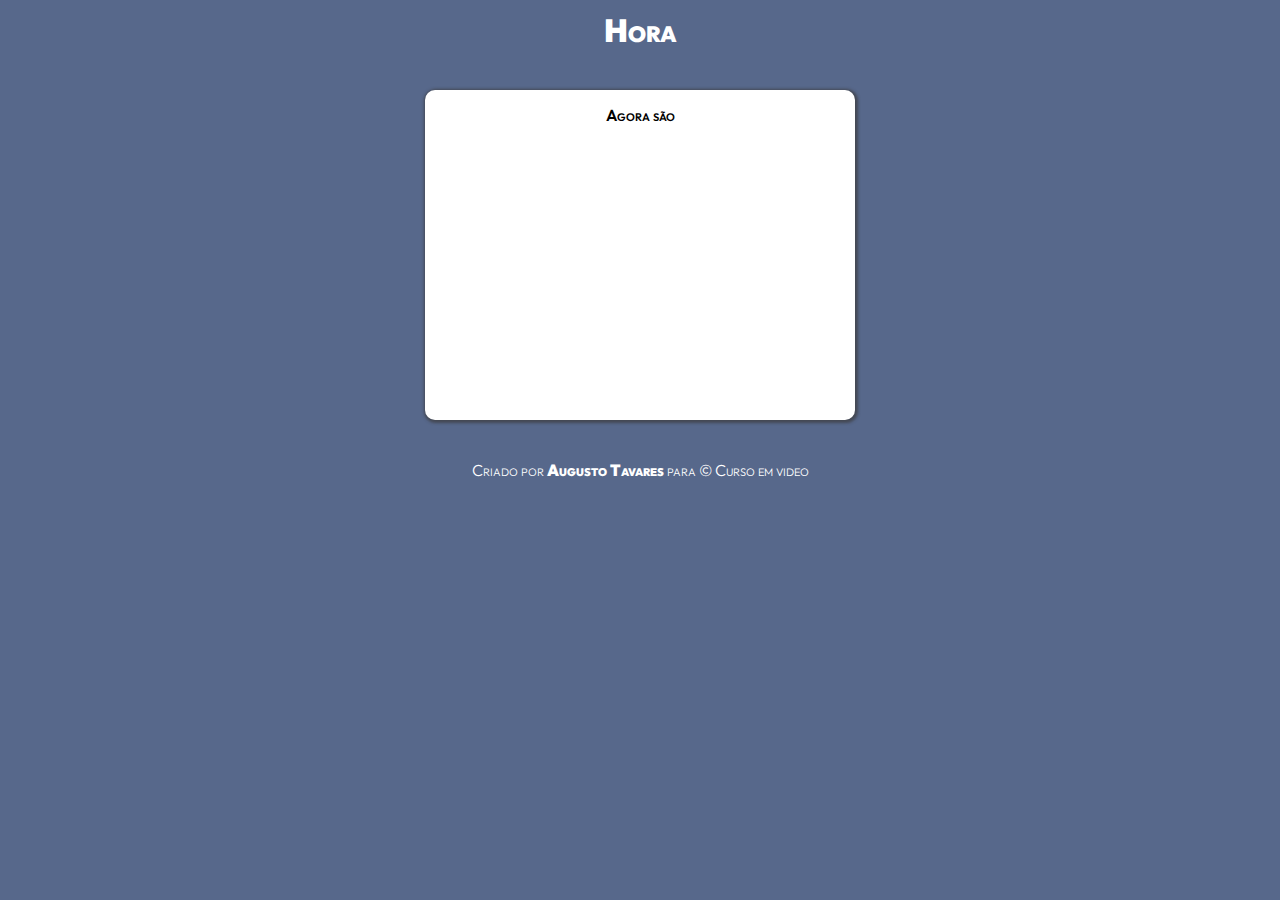
==== Modulo D/exercicio  idade/Index.html @ ea51a157 "update index.css" ====
<!DOCTYPE html>
<html lang="en">
<head>
    <meta charset="UTF-8">
    <meta http-equiv="X-UA-Compatible" content="IE=edge">
    <meta name="viewport" content="width=device-width, initial-scale=1.0">
    <title>Hora atual</title>
    <link rel="stylesheet" href="index.css">
</head>
<body>
    <header>
        <h1>Hora</h1>
    </header>
    <main>
        <div id="hora">
            <p>Agora são</p>
            <div id="foto"></div>
        </div>
    </main>
    <footer>
        <p>Criado por <a href="https://github.com/AugustoTG" target="_blank">Augusto Tavares</a> para &copy; Curso em video</p>
    </footer>
    <script src="index.js"></script>
</body>
</html>
---- Modulo D/exercicio  idade/index.css ----
@charset "UTF-8";
@import url('https://fonts.googleapis.com/css2?family=Outfit:wght@100;200;300;400;500;600;700;800;900&display=swap');

*{
    margin: 0;
    padding: 0;
    font-family: 'Outfit', arial, sans-serif;
    font-variant: small-caps;
}
body{
    text-align: center;
    background-color: rgba(19, 43, 92, 0.712);
    color:#fff;
}
h1{
    margin: 10px 0 40px 0;
    font-weight: 900;
}
#hora{
    height: 300px;
    width: 400px;
    background-color: #fff;
    border-radius: 10px;
    box-shadow: rgba(58, 57, 57, 0.671) 1px 1px 3px 2px;
    color:#000;
    padding: 15px;
    margin: auto;
    font-weight: 600;
    position: relative;
}
#foto {
    height: 150px;
    width: 150px;
    border-radius: 50%;
    position: absolute;
    right: 25%;
    top: 50%;
    transform: translate(-25%, -50%);
}
footer{
    margin-top: 40px;
    font-weight: 300;
}
a{
    text-decoration: none;
    color: #fff;
    font-weight: 900;
}
a:hover{
    color:darkred;
    text-decoration: underline;
}
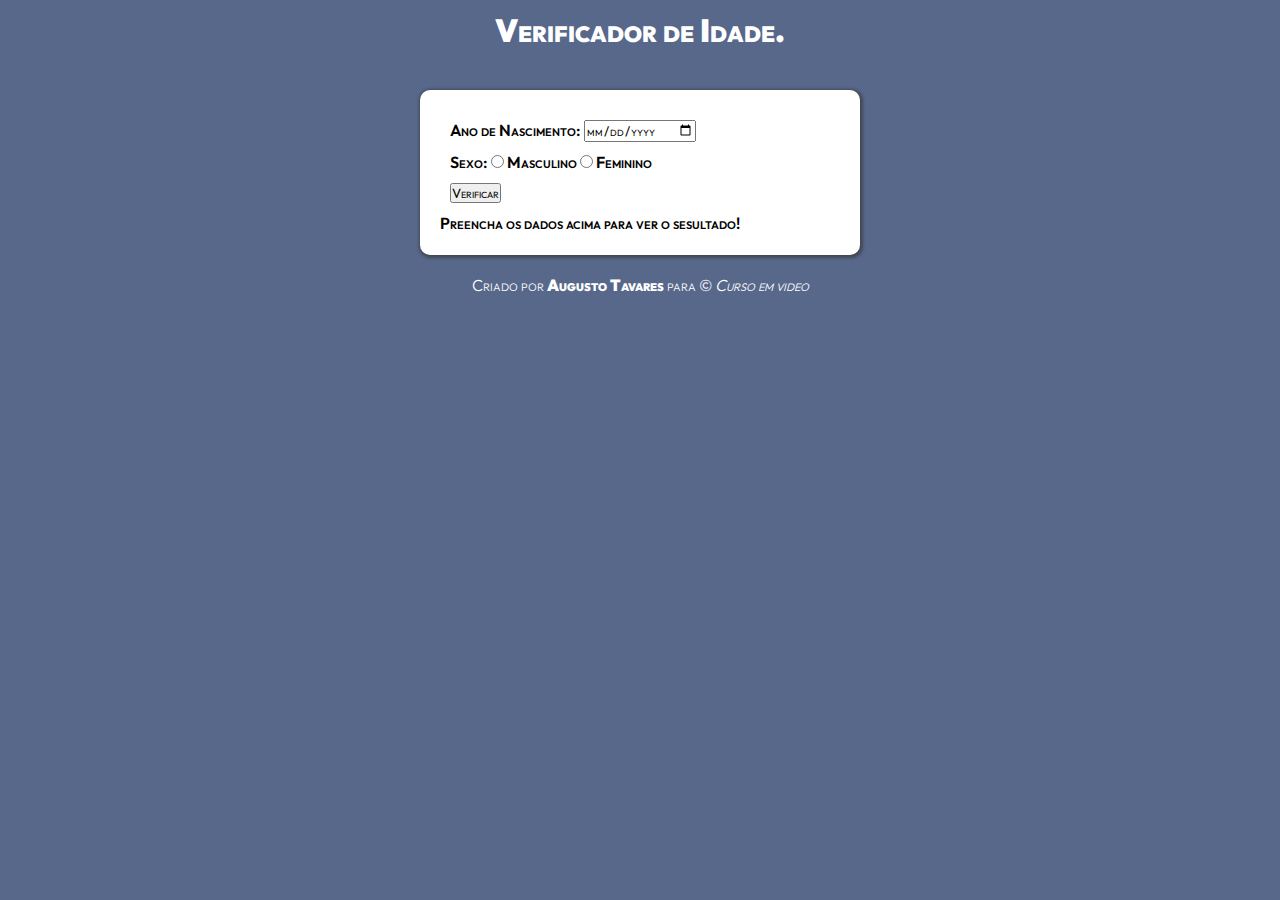
==== commit 4512e264: "update index.html and index.css" ====
--- a/Modulo D/exercicio  idade/Index.html
+++ b/Modulo D/exercicio  idade/Index.html
@@ -9,16 +9,25 @@
 </head>
 <body>
     <header>
-        <h1>Hora</h1>
+        <h1>Verificador de Idade.</h1>
     </header>
     <main>
-        <div id="hora">
-            <p>Agora são</p>
-            <div id="foto"></div>
-        </div>
+        <form action="#" id="pesquisa">    
+            <div id="data">
+                <label for="ano">Ano de Nascimento: </label><input type="date" name="ano" id="ano">
+            </div>
+            <div id="sex">
+                <label>Sexo: </label><input type="radio"  name="sexom" id="sexom"><label for="sexom"> Masculino</label> <input type="radio" name="sexof" id="sexof"><label for="sexof"> Feminino</label>
+            </div>
+            <div id="verif">
+                <input type="button" value="Verificar">
+            </div>
+            <p>Preencha os dados acima para ver o sesultado!</p>
+        </form>
+        
     </main>
     <footer>
-        <p>Criado por <a href="https://github.com/AugustoTG" target="_blank">Augusto Tavares</a> para &copy; Curso em video</p>
+        <p>Criado por <a href="https://github.com/AugustoTG" target="_blank">Augusto Tavares</a> para &copy; <em>Curso em video</em></p>
     </footer>
     <script src="index.js"></script>
 </body>
--- a/Modulo D/exercicio  idade/index.css
+++ b/Modulo D/exercicio  idade/index.css
@@ -8,37 +8,31 @@
     font-variant: small-caps;
 }
 body{
-    text-align: center;
     background-color: rgba(19, 43, 92, 0.712);
     color:#fff;
 }
 h1{
+    text-align: center;
     margin: 10px 0 40px 0;
     font-weight: 900;
 }
-#hora{
-    height: 300px;
+#pesquisa{
+    height: 125px;
     width: 400px;
     background-color: #fff;
     border-radius: 10px;
     box-shadow: rgba(58, 57, 57, 0.671) 1px 1px 3px 2px;
     color:#000;
-    padding: 15px;
+    padding: 20px;
     margin: auto;
     font-weight: 600;
-    position: relative;
 }
-#foto {
-    height: 150px;
-    width: 150px;
-    border-radius: 50%;
-    position: absolute;
-    right: 25%;
-    top: 50%;
-    transform: translate(-25%, -50%);
+#data, #sex, #verif{
+    margin: 10px;
 }
 footer{
-    margin-top: 40px;
+    text-align: center;
+    margin-top: 20px;
     font-weight: 300;
 }
 a{
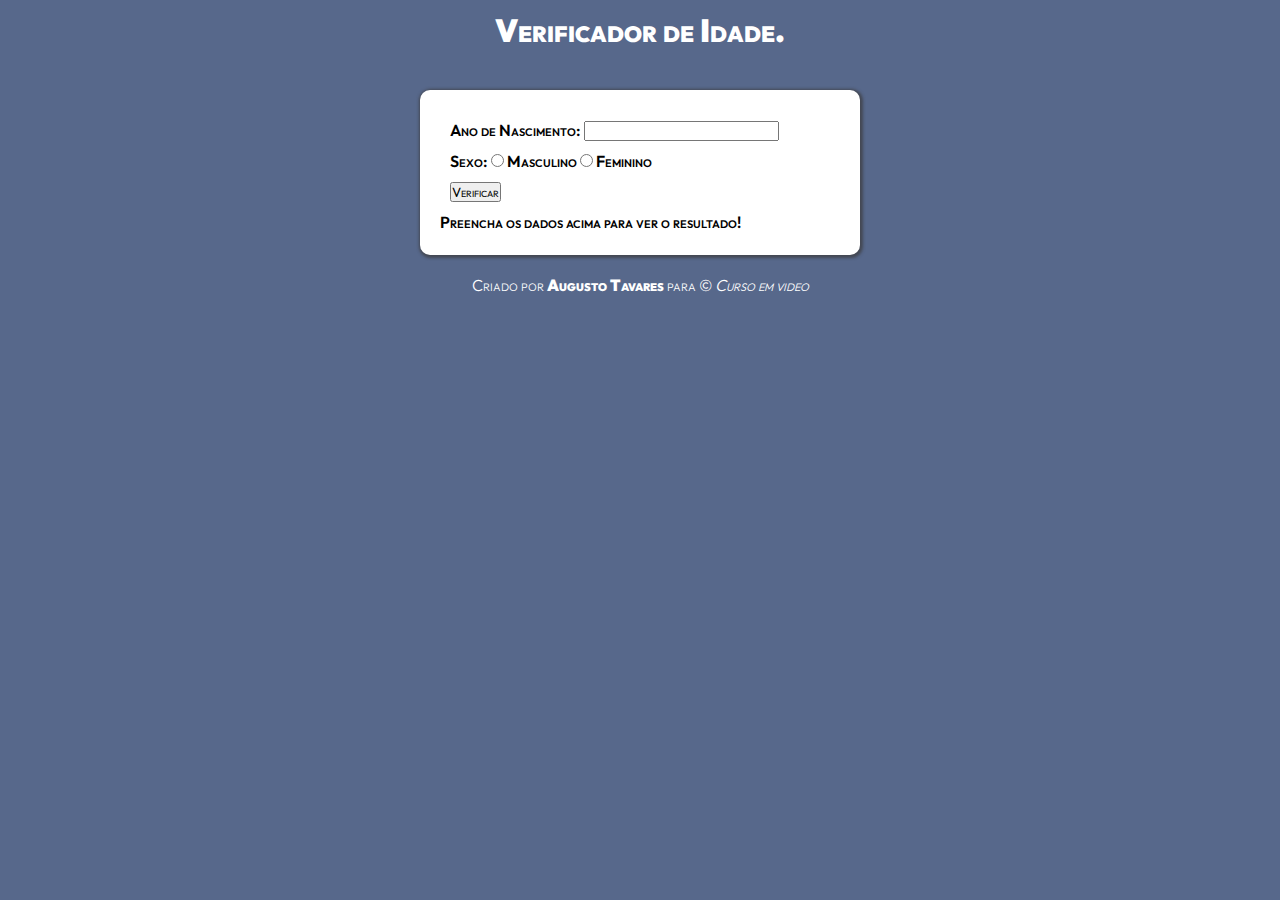
==== commit 931b7ec1: "update index.js" ====
--- a/Modulo D/exercicio  idade/Index.html
+++ b/Modulo D/exercicio  idade/Index.html
@@ -14,15 +14,21 @@
     <main>
         <form action="#" id="pesquisa">    
             <div id="data">
-                <label for="ano">Ano de Nascimento: </label><input type="date" name="ano" id="ano">
+                <label for="ano">Ano de Nascimento: </label><input type="number" name="ano" id="ano">
             </div>
             <div id="sex">
-                <label>Sexo: </label><input type="radio"  name="sexom" id="sexom"><label for="sexom"> Masculino</label> <input type="radio" name="sexof" id="sexof"><label for="sexof"> Feminino</label>
+                <label>Sexo: </label> <input type="radio"  name="tsexo" id="sexom" value="m"><label for="sexom"> Masculino</label> 
+                <input type="radio" name="tsexo" id="sexof" value="f"><label for="sexof"> Feminino</label>
             </div>
             <div id="verif">
                 <input type="button" value="Verificar">
             </div>
-            <p>Preencha os dados acima para ver o sesultado!</p>
+            <div id="resultado">
+                <p>Preencha os dados acima para ver o resultado!</p>
+            </div>
+            <div id="foto">
+                <p></p>
+            </div>
         </form>
         
     </main>
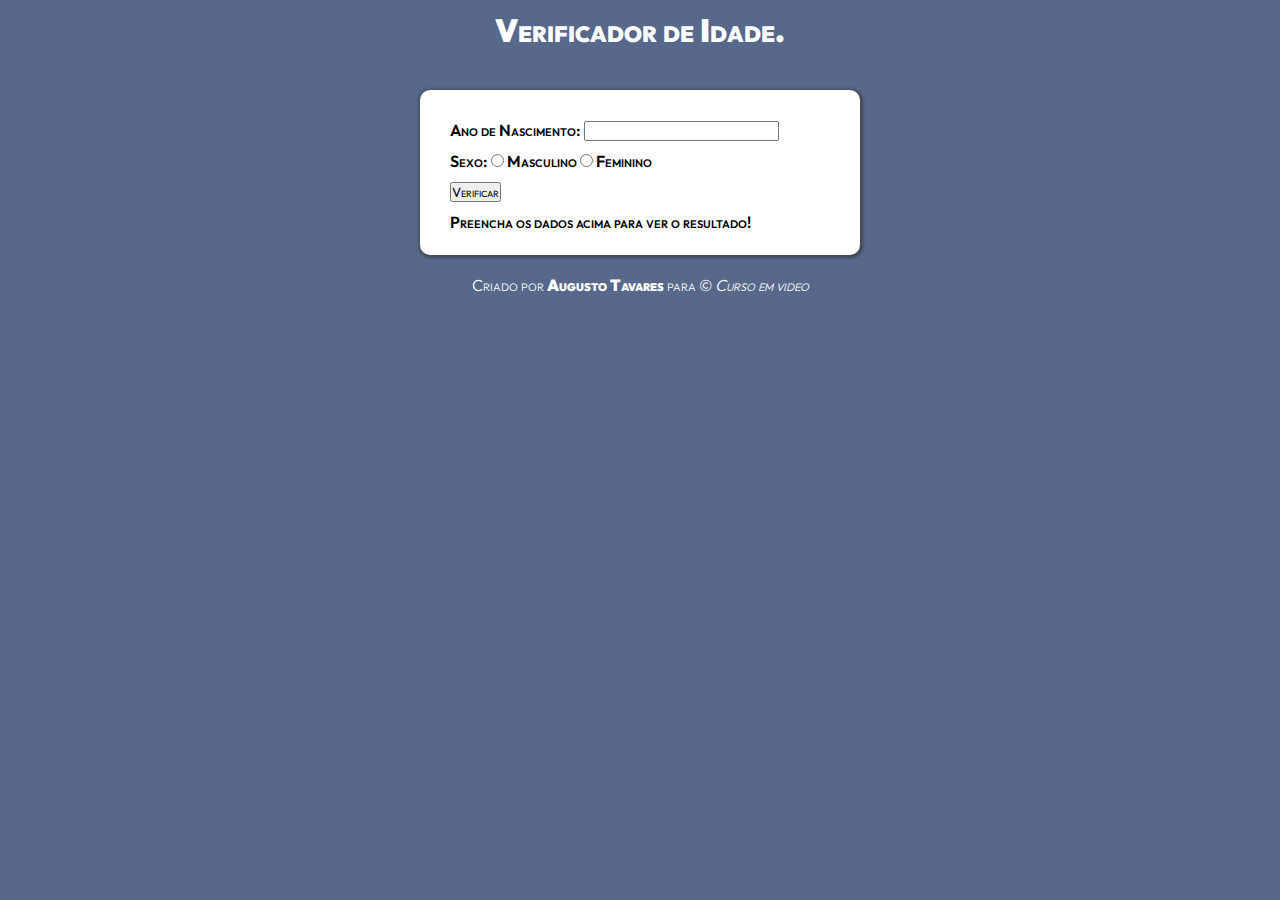
==== commit b6ebef80: "update index.js" ====
--- a/Modulo D/exercicio  idade/Index.html
+++ b/Modulo D/exercicio  idade/Index.html
@@ -20,7 +20,7 @@
                 <label>Sexo: </label> <input type="radio"  name="tsexo" id="sexom" value="m"><label for="sexom"> Masculino</label> 
                 <input type="radio" name="tsexo" id="sexof" value="f"><label for="sexof"> Feminino</label>
             </div>
-            <div id="verif">
+            <div id="verif" onclick="carregar()">
                 <input type="button" value="Verificar">
             </div>
             <div id="resultado">
--- a/Modulo D/exercicio  idade/index.css
+++ b/Modulo D/exercicio  idade/index.css
@@ -27,7 +27,7 @@
     margin: auto;
     font-weight: 600;
 }
-#data, #sex, #verif{
+#data, #sex, #verif, #resultado{
     margin: 10px;
 }
 footer{
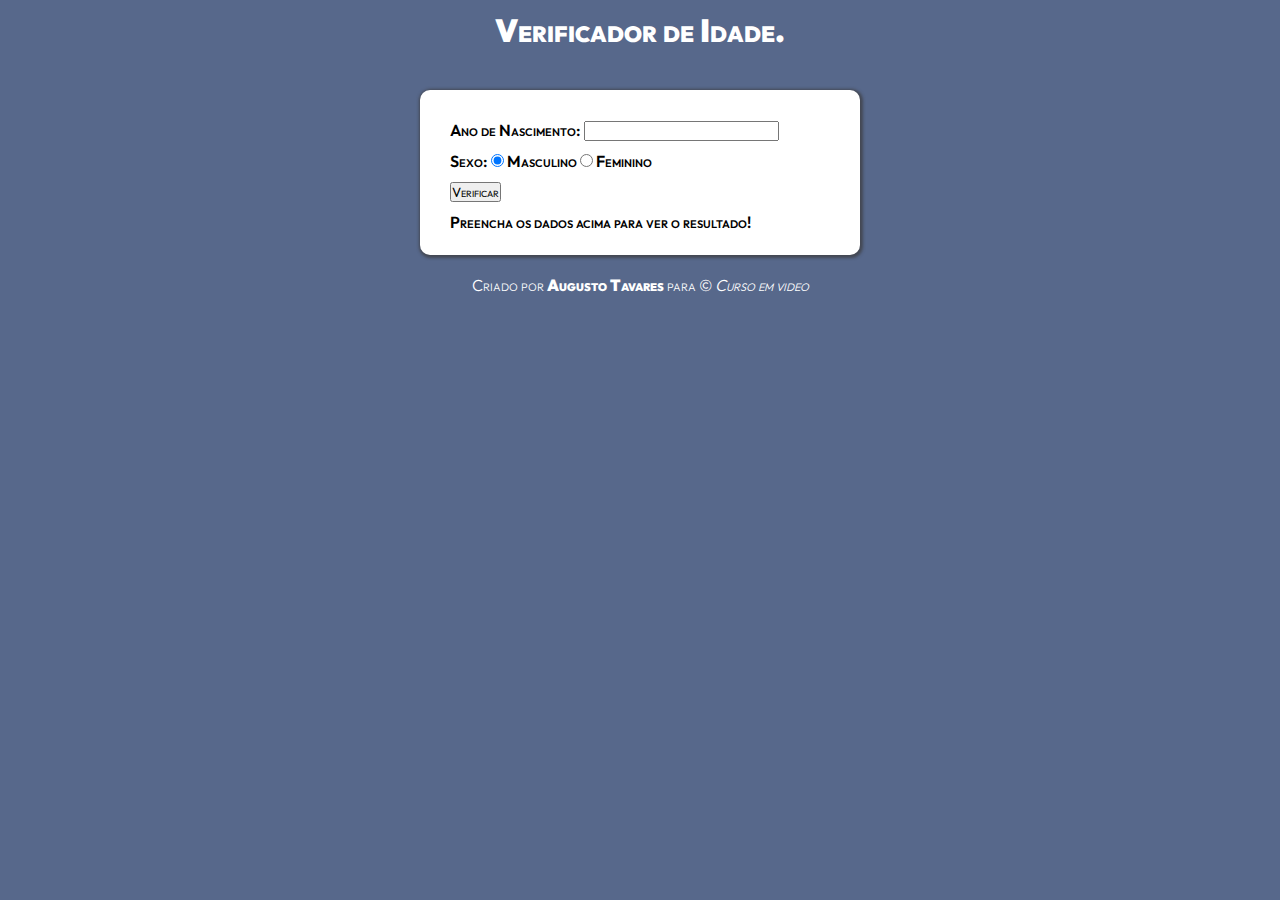
==== commit 547d08ae: "update index.js" ====
--- a/Modulo D/exercicio  idade/Index.html
+++ b/Modulo D/exercicio  idade/Index.html
@@ -4,7 +4,7 @@
     <meta charset="UTF-8">
     <meta http-equiv="X-UA-Compatible" content="IE=edge">
     <meta name="viewport" content="width=device-width, initial-scale=1.0">
-    <title>Hora atual</title>
+    <title>Verificador de Idade</title>
     <link rel="stylesheet" href="index.css">
 </head>
 <body>
@@ -14,20 +14,17 @@
     <main>
         <form action="#" id="pesquisa">    
             <div id="data">
-                <label for="ano">Ano de Nascimento: </label><input type="number" name="ano" id="ano">
+                <label for="ano">Ano de Nascimento: </label><input type="number" name="ano" id="ano" min="0">
             </div>
             <div id="sex">
-                <label>Sexo: </label> <input type="radio"  name="tsexo" id="sexom" value="m"><label for="sexom"> Masculino</label> 
-                <input type="radio" name="tsexo" id="sexof" value="f"><label for="sexof"> Feminino</label>
+                <label>Sexo: </label> <input type="radio"  name="tsexo" id="sexom" value="Homem" checked><label for="sexom" che> Masculino</label> 
+                <input type="radio" name="tsexo" id="sexof" value="Mulher"><label for="sexof"> Feminino</label>
             </div>
             <div id="verif" onclick="carregar()">
                 <input type="button" value="Verificar">
             </div>
             <div id="resultado">
                 <p>Preencha os dados acima para ver o resultado!</p>
-            </div>
-            <div id="foto">
-                <p></p>
             </div>
         </form>
         
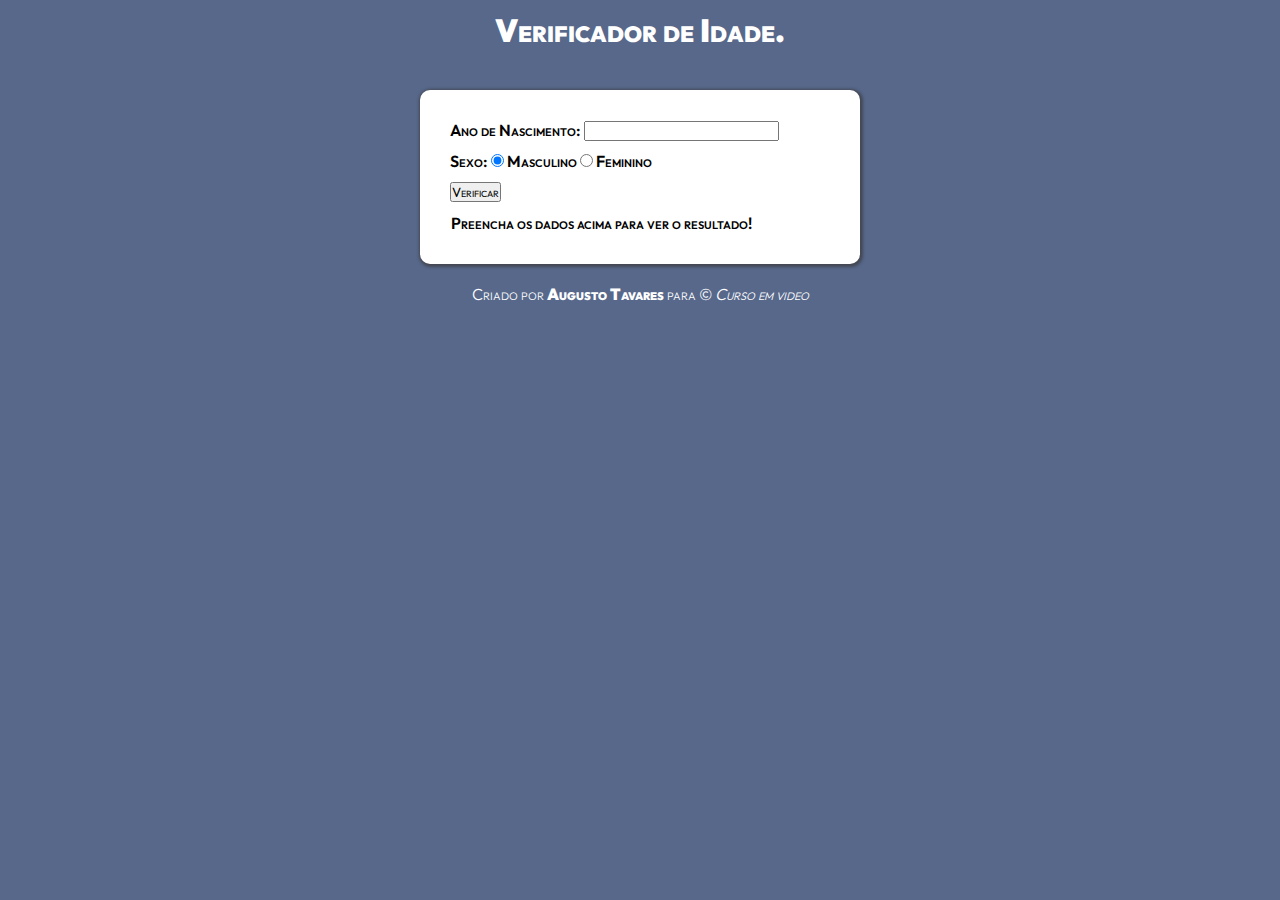
==== commit 8fb85e0d: "update index.css" ====
--- a/Modulo D/exercicio  idade/Index.html
+++ b/Modulo D/exercicio  idade/Index.html
@@ -23,9 +23,8 @@
             <div id="verif" onclick="carregar()">
                 <input type="button" value="Verificar">
             </div>
-            <div id="resultado">
-                <p>Preencha os dados acima para ver o resultado!</p>
-            </div>
+                <p id="resultado">Preencha os dados acima para ver o resultado!</p>
+
         </form>
         
     </main>
--- a/Modulo D/exercicio  idade/index.css
+++ b/Modulo D/exercicio  idade/index.css
@@ -17,7 +17,6 @@
     font-weight: 900;
 }
 #pesquisa{
-    height: 125px;
     width: 400px;
     background-color: #fff;
     border-radius: 10px;
@@ -29,6 +28,9 @@
 }
 #data, #sex, #verif, #resultado{
     margin: 10px;
+}
+#resultado{
+    padding: 1px;
 }
 footer{
     text-align: center;
